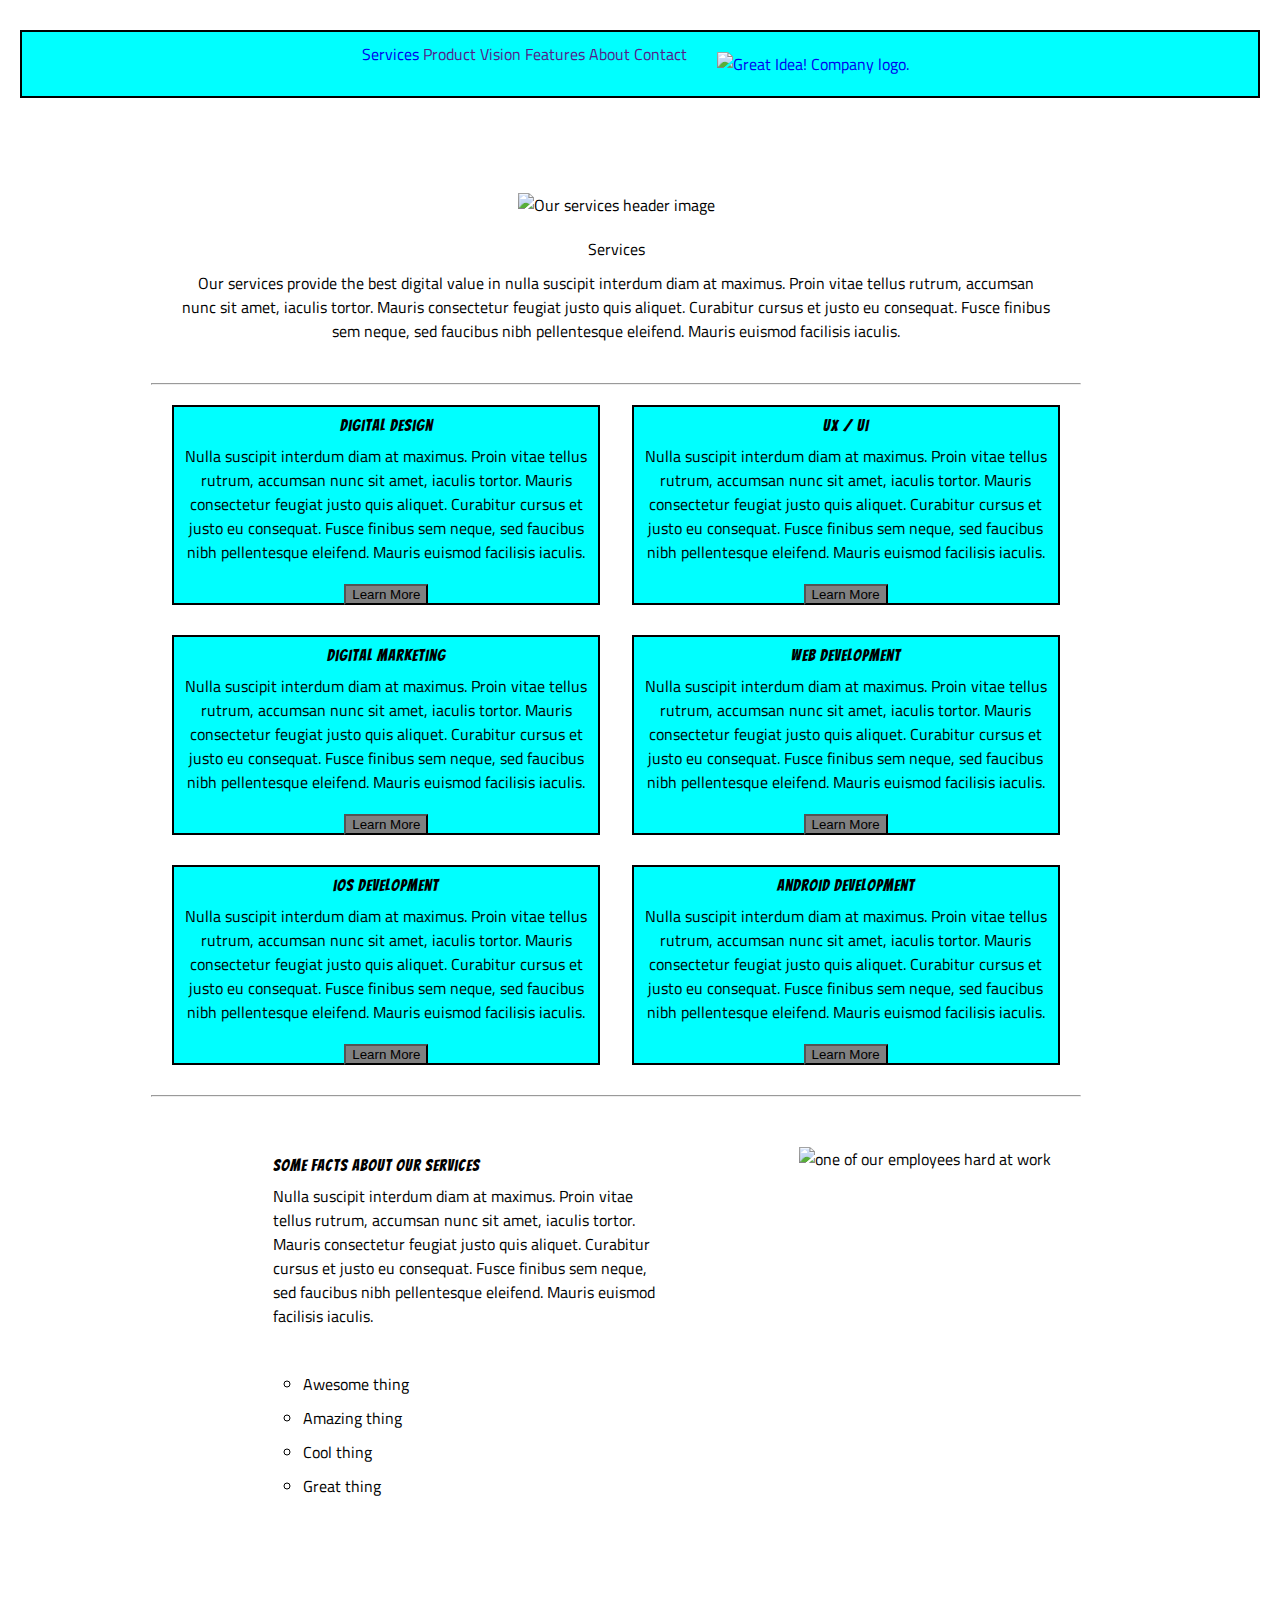
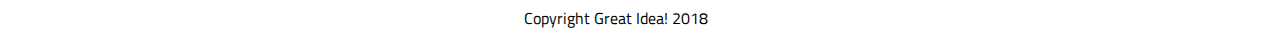
==== great-idea-website/css/services.html @ 722d73f4 "confirm" ====
<!doctype html>

<html lang="en">
<head>
  <meta charset="utf-8">

  <title>Great Idea!-Services!</title>

  <link href="https://fonts.googleapis.com/css?family=Bangers|Titillium+Web" rel="stylesheet">
  <link rel="stylesheet" href="index.css">

  <!--[if lt IE 9]>
    <script src="https://cdnjs.cloudflare.com/ajax/libs/html5shiv/3.7.3/html5shiv.js"></script>
  <![endif]-->
</head>

<body class="container">
  <header id="header2">
    <nav class="nav">
      <nav>
        <a href="services.html">Services</a>
        <a href="">Product</a>
        <a href="">Vision</a>
        <a href="">Features</a>
        <a href="">About</a>
        <a href="">Contact</a>
      </nav>
      <div>
       <a href="index.html"> <img src="logo.png" alt="Great Idea! Company logo."> 
         </a>
      </div>
    </nav>
  </header>

  <section class="services-header">
    <div class="servimage">
        <img class="services-header-img" src="services-header.jpg" alt="Our services header image">
    </div>
    <div id="bold2">
        <h1>Services

        </h1>
     <p class="text"> Our services provide the best digital value in nulla suscipit interdum diam at maximus. Proin vitae tellus rutrum, accumsan nunc sit amet, iaculis tortor. Mauris consectetur feugiat justo quis aliquet. Curabitur cursus et justo eu consequat. Fusce finibus sem neque, sed faucibus nibh pellentesque eleifend. Mauris euismod facilisis iaculis.</p>

    </div>
  </section>
  <hr>

<div class="columns">
  <section class="infobox">
    <h2 class="sub-header">
        Digital Design
    </h2>
    <p class="text">
        Nulla suscipit interdum diam at maximus. Proin vitae tellus rutrum, accumsan nunc sit amet, iaculis tortor. Mauris consectetur feugiat justo quis aliquet. Curabitur cursus et justo eu consequat. Fusce finibus sem neque, sed faucibus nibh pellentesque
        eleifend. Mauris euismod facilisis iaculis.
    </p>
    <button class="infobutton">
        Learn More
    </button>
  </section>


  
  <section class="infobox">
    <h2 class="sub-header">
        UX / UI
    </h2>
    <p>
        Nulla suscipit interdum diam at maximus. Proin vitae tellus rutrum, accumsan nunc sit amet, iaculis tortor. Mauris consectetur feugiat justo quis aliquet. Curabitur cursus et justo eu consequat. Fusce finibus sem neque, sed faucibus nibh pellentesque
        eleifend. Mauris euismod facilisis iaculis.
    </p>
    <button class="infobutton">
        Learn More
    </button>
 </section>
  


 <section class="infobox">
  <h2 class="sub-header">
      Digital Marketing
  </h2>
   <p>
    Nulla suscipit interdum diam at maximus. Proin vitae tellus rutrum, accumsan nunc sit amet, iaculis tortor. Mauris consectetur feugiat justo quis aliquet. Curabitur cursus et justo eu consequat. Fusce finibus sem neque, sed faucibus nibh pellentesque
    eleifend. Mauris euismod facilisis iaculis.
   </p>
   <button class="infobutton">
    Learn More
   </button>
 </section>



<section class="infobox">
  <h2 class="sub-header">
      Web Development
  </h2>
    <p>
        Nulla suscipit interdum diam at maximus. Proin vitae tellus rutrum, accumsan nunc sit amet, iaculis tortor. Mauris consectetur feugiat justo quis aliquet. Curabitur cursus et justo eu consequat. Fusce finibus sem neque, sed faucibus nibh pellentesque
        eleifend. Mauris euismod facilisis iaculis.
    </p>
    <button class="infobutton">
        Learn More
    </button>
</section>



<section class="infobox">
  <h2 class="sub-header">
      iOS Development
  </h2>
    <p>
        Nulla suscipit interdum diam at maximus. Proin vitae tellus rutrum, accumsan nunc sit amet, iaculis tortor. Mauris consectetur feugiat justo quis aliquet. Curabitur cursus et justo eu consequat. Fusce finibus sem neque, sed faucibus nibh pellentesque
        eleifend. Mauris euismod facilisis iaculis.
    </p>
    <button class="infobutton">
        Learn More
    </button>
</section>



<section class="infobox">
  <h2 class="sub-header">
      Android Development
  </h2>
    <p>
        Nulla suscipit interdum diam at maximus. Proin vitae tellus rutrum, accumsan nunc sit amet, iaculis tortor. Mauris consectetur feugiat justo quis aliquet. Curabitur cursus et justo eu consequat. Fusce finibus sem neque, sed faucibus nibh pellentesque
        eleifend. Mauris euismod facilisis iaculis.
    </p>
    <button class="infobutton">
        Learn More
    </button>
 </section>
 </div>
<hr>

<section class="bottom">
  <div id="bottext">
  <h2 class="sub-header">
      Some Facts About Our Services
  </h2>
  <p>
      Nulla suscipit interdum diam at maximus. Proin vitae tellus rutrum, accumsan nunc sit amet, iaculis tortor. Mauris consectetur feugiat justo quis aliquet. Curabitur cursus et justo eu consequat. Fusce finibus sem neque, sed faucibus nibh pellentesque
      eleifend. Mauris euismod facilisis iaculis.      
  </p>
</br>

  <ul style="list-style-type:circle;" id="list">
    <li>Awesome thing </li>
    <li> Amazing thing</li>
    <li> Cool thing</li>
    <li> Great thing</li>
  </ul>
  </div>
  <div id="awesomeimage">
      <img class="services-info-img" src="services-info.png" alt="one of our employees hard at work">
  </div>
</section>

<br>
<br>

<p id="legal">
    Copyright Great Idea! 2018
</p>
</body>

</html>
---- great-idea-website/css/index.css ----
/* http://meyerweb.com/eric/tools/css/reset/ 
   v2.0 | 20110126
   License: none (public domain)
*/

html,
body,
div,
span,
applet,
object,
iframe,
h1,
h2,
h3,
h4,
h5,
h6,
p,
blockquote,
pre,
a,
abbr,
acronym,
address,
big,
cite,
code,
del,
dfn,
em,
img,
ins,
kbd,
q,
s,
samp,
small,
strike,
strong,
sub,
sup,
tt,
var,
b,
u,
i,
center,
dl,
dt,
dd,
ol,
ul,
li,
fieldset,
form,
label,
legend,
table,
caption,
tbody,
tfoot,
thead,
tr,
th,
td,
article,
aside,
canvas,
details,
embed,
figure,
figcaption,
footer,
header,
hgroup,
menu,
nav,
output,
ruby,
section,
summary,
time,
mark,
audio,
video {
	margin: 0;
	padding: 0;
	border: 0;
	font-size: 100%;
	font: inherit;
	vertical-align: baseline;
}

/* HTML5 display-role reset for older browsers */
article,
aside,
details,
figcaption,
figure,
footer,
header,
hgroup,
menu,
nav,
section {
	display: block;
}

body {
	line-height: 1;
}

ol,
ul {
	list-style: none;
}

blockquote,
q {
	quotes: none;
}

blockquote:before,
blockquote:after,
q:before,
q:after {
	content: '';
	content: none;
}

table {
	border-collapse: collapse;
	border-spacing: 0;
}

/* Set every element's box-sizing to border-box */
* {
	box-sizing: border-box;
}

html,
body {
	margin: 4px;
	padding: 0;
	border: 0;
	font-size: 100%;
	font: inherit;
	vertical-align: baseline;
	text-align: center;

	height: 100%;
	font-family: 'Titillium Web', sans-serif;
}

h2,
h3,
h4,
h5 {
	font-family: 'Bangers', cursive;
	letter-spacing: 1px;
	margin-bottom: 15px;

}

/* Your code starts here! */

.container {
	width: 900px;
	margin: 20%;
	display: block;
	padding: 48px;
	border: 1px solid white;
	padding-inline-start: 0%;
	justify-content: space-between;


}

button {
	margin: 10px;
	padding: 20;
}












body * {
	margin: 10px;

}

button* {

	margin: 50px;
}







a {
	text-decoration: none;
	margin: 0px 0;
	text-align: end;
}




span .container1 {
	margin: 10px;

	display: flex;

	flex-direction: row;


	flex-wrap: nowrap;

	flex-wrap: wrap-reverse;

	justify-content: space-between;
}

.item {
	width: 100%;

	display: flex;
	flex-direction: column;
	justify-content: space-around;
	flex-direction: row;
	border: 1px solid black;
	background: lightgray;


}





.divColoumn {
	margin: 12px;
	display: flex;


}

.container{
	width: 1000px;
	margin: 0 auto;
	background: white;
}

#header1{
	text-align: center;
	width: 100%;
	padding: 20px;
	position: fixed;
	margin: 0 auto;
	height: 50px; 
	left: 0;
	right: 0;
	top: 0;
	bottom: 0;
}

.nav, #logo{
	display: flex;
	justify-content: center;
}
.nav{
	width: 100%;
	padding: 0px ;
	border: 2px solid black;
	margin: 0 auto;
	background: cyan;

}

.header{
	background-image: url("header-ing.png");
	width: 100%;
	padding: 20px;
	margin: 100px 0px 0px 0px;
	text-align: center;
	display: flex;
	justify-content: center;
	flex-direction: row;
	flex-wrap: wrap;
}

#bold{
	font-size: 50px;
	padding: 0px;
	margin: 0px;
	text-align: center;
}
.button{
	padding: 5px;
	margin: 0px;
	border: 2px black solid;
	
	color: black;
}
.button:hover{
	color: pink;
}
#big{
	margin: 5px;
	padding: 5px;
}


.wrapper{
	width: 100%;
	vertical-align: middle;
	display: flex;
	flex-direction: row;
}
.sec1{
	max-width: 41%;
	margin: 20px;
	
}
.wrapper img{
	width: 100%;
	padding: 20px;
	display: flex;
	flex-direction: row;
}



.sec2{
max-width: 29%;
margin: 20px;
}

.paw{
	margin: 20px;
}
.paw a{
	color: orchid;
}
#legal{
	text-align: center;
}
/* css for the services page */
#header2{
	text-align: center;
	width: 100%;
	padding: 20px;
	margin: 10px auto;
	height: 50px; 
	left: 0;
	right: 0;
	top: 0;
	bottom: 0;
	position: fixed;
}
.services-header{
	text-align: center;
	width: 100%;
	padding: 20px;
	margin: 100px 0px 0px 0px;
}
.columns{
  max-width: 100%;
	display: flex;
	justify-content: space-evenly;
	flex-wrap: wrap;
}

.infobox{
	width: 46%;
	height: 200px;
	background: cyan;
	border: 2px solid black;
  margin-bottom: 20px
}
.infobutton{
	background: gray;
	color: pink'
}
.infobutton:hover{
	color: rgb(43, 43, 37);
}
.bottom{
	width: 100%;
	margin: 0 auto;
	padding: 20px;
	text-align: left;
	display: flex;
	flex-wrap: wrap;
}
#bottext{
	width: 50%;
	padding: 20px;
	margin: 0 auto;
}
#list{
	padding-left: 20px;
}
#awesomeimage{
	justify-content: right;
	align-self: flex-start;
}
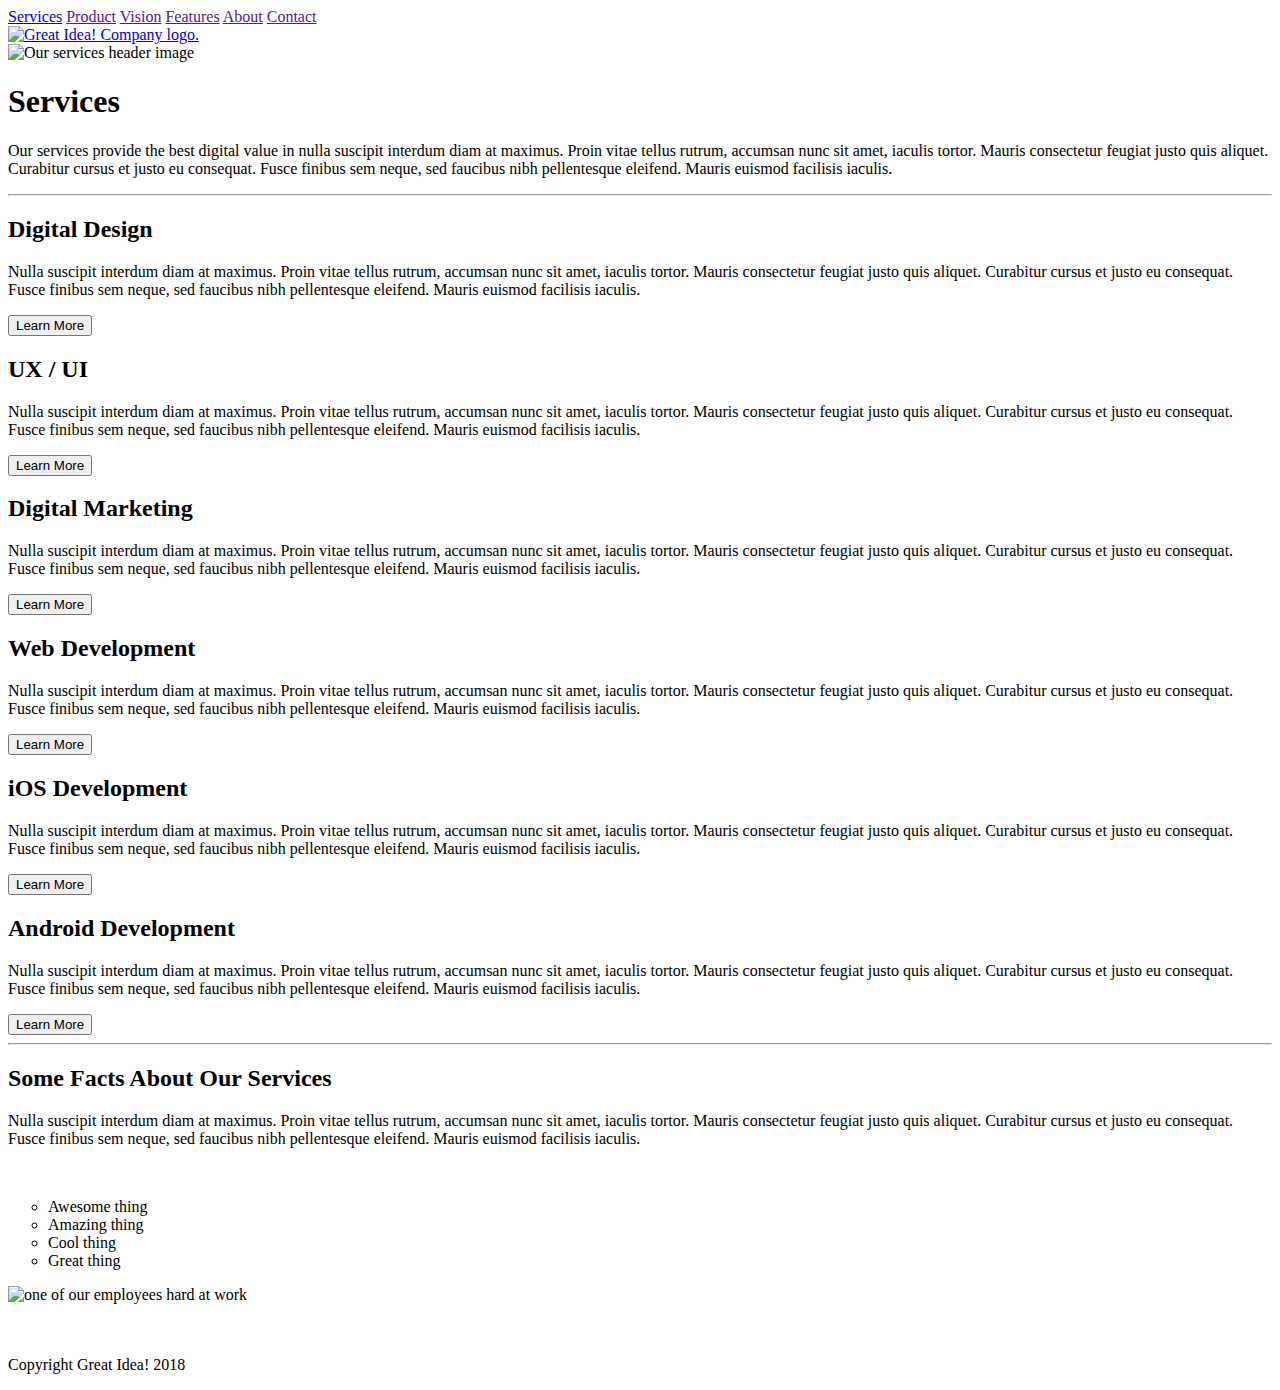
==== commit 19cde9c6: "confirm" ====
--- a/great-idea-website/css/services.html
+++ b/great-idea-website/css/services.html
@@ -168,4 +168,15 @@
 </p>
 </body>
 
+<!DOCTYPE html>
+<html lang="en">
+<head>
+    <meta charset="UTF-8">
+    <meta name="viewport" content="width=device-width, initial-scale=1.0">
+    <meta http-equiv="X-UA-Compatible" content="ie=edge">
+    <title>Services</title>
+</head>
+<body>
+    
+</body>
 </html>